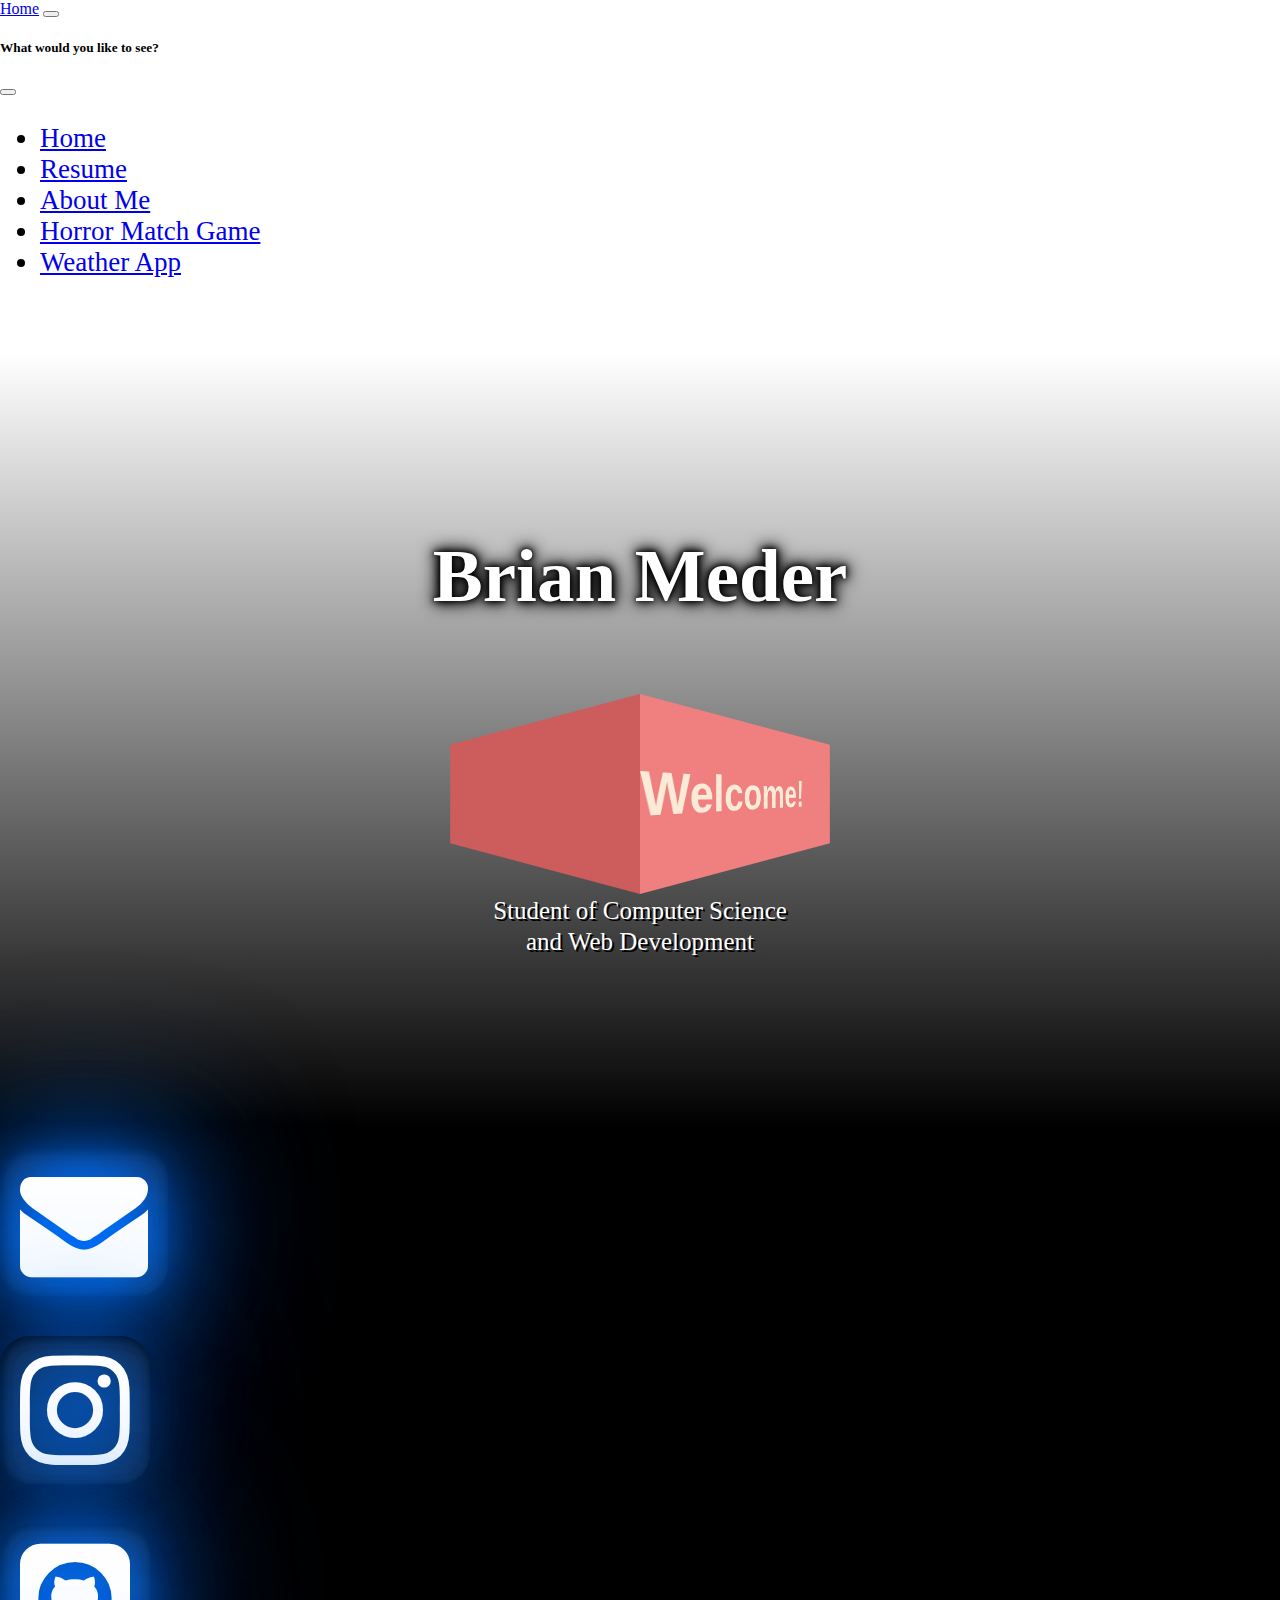
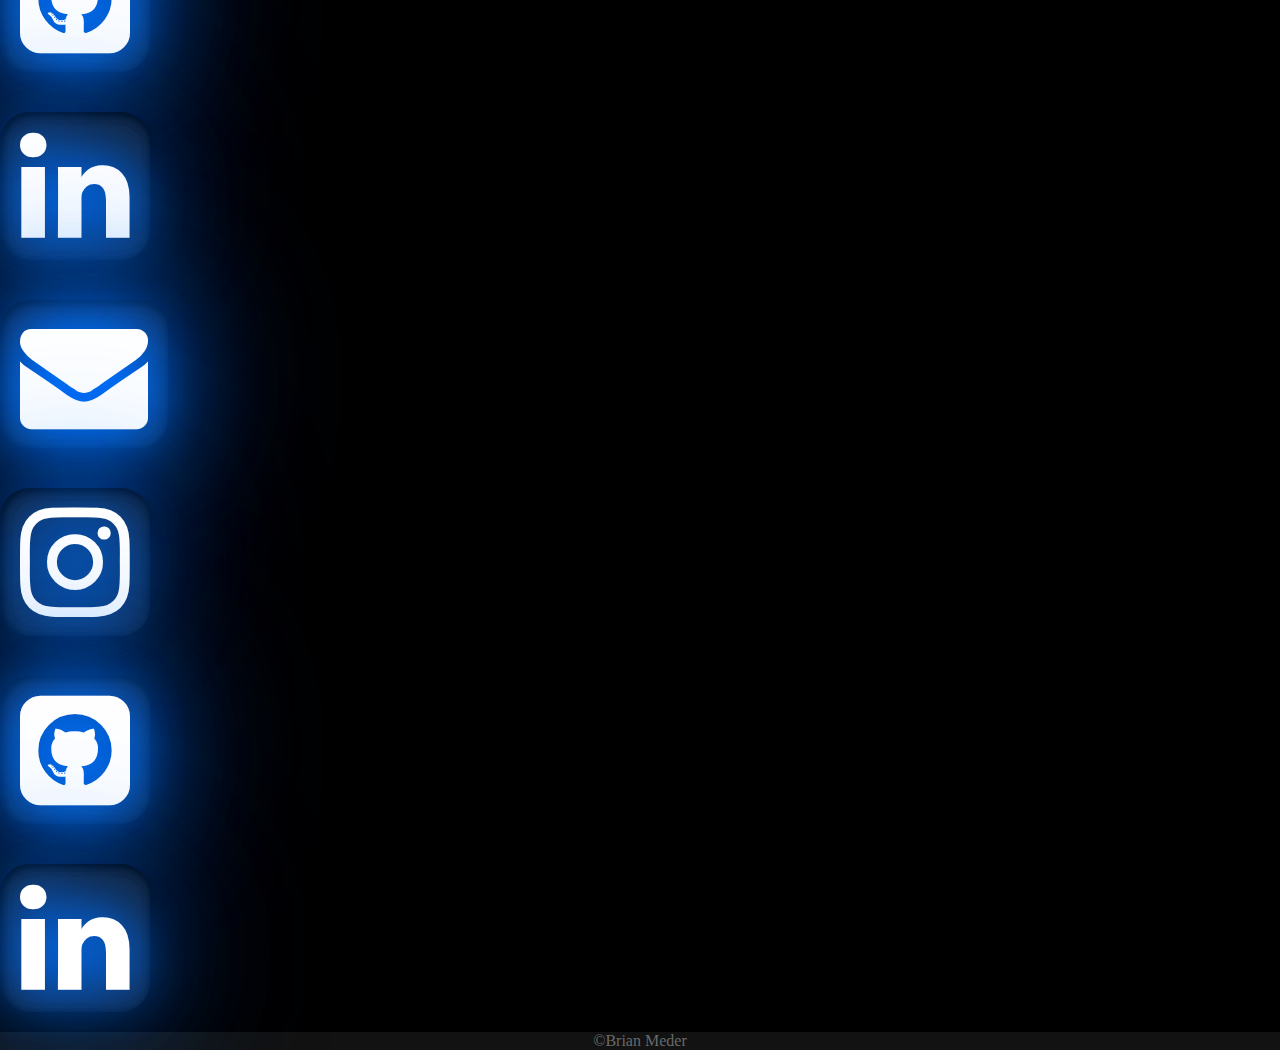
==== index.html @ 5f8885bf "Add files via upload" ====
<!DOCTYPE html>
<html>

<head>
  <meta charset="utf-8">
  <meta name="viewport" content="width=device-width">
  <title>Brian Meder | Computer Scientist</title>
  <link href="style.css" rel="stylesheet" type="text/css" />
  <!-- CSS only -->
<link href="https://cdn.jsdelivr.net/npm/bootstrap@5.2.0/dist/css/bootstrap.min.css" rel="stylesheet" integrity="sha384-gH2yIJqKdNHPEq0n4Mqa/HGKIhSkIHeL5AyhkYV8i59U5AR6csBvApHHNl/vI1Bx" crossorigin="anonymous">
  <link href="https://cdnjs.cloudflare.com/ajax/libs/font-awesome/4.7.0/css/font-awesome.css" rel="stylesheet"/>
</head>
<body>
  <header>
    <!-- Beginning of Nav -->
    <nav class="navbar navbar-dark bg-dark fixed-top">
  <div class="container-fluid">
    <a class="navbar-brand" href="#">Home</a>
    <button class="navbar-toggler" type="button" data-bs-toggle="offcanvas" data-bs-target="#offcanvasDarkNavbar" aria-controls="offcanvasDarkNavbar">
      <span class="navbar-toggler-icon"></span>
    </button>
    <div class="offcanvas offcanvas-end text-bg-dark" tabindex="-1" id="offcanvasDarkNavbar" aria-labelledby="offcanvasDarkNavbarLabel">
      <div class="offcanvas-header">
        <h5 class="offcanvas-title" id="offcanvasDarkNavbarLabel">What would you like to see?</h5>
        <button type="button" class="btn-close btn-close-white" data-bs-dismiss="offcanvas" aria-label="Close"></button>
      </div>
      <div class="offcanvas-body">
        <ul class="navbar-nav justify-content-end flex-grow-1 pe-3">
          <li class="nav-item">
            <a class="nav-link disabled" aria-current="page" href="#">Home</a>
          </li>
          <li class="nav-item">
            <a class="nav-link" href="Resume - Brian Meder.pdf">Resume</a>
          </li>
          <li class="nav-item">
            <a class="nav-link" href="aboutme.html">About Me</a>
          </li>
          <li class="nav-item">
            <a class="nav-link" href="match.html">Horror Match Game</a>
          </li>
          <li class="nav-item">
            <a class="nav-link" href="weatherapp.html">Weather App</a>
          </li>
        </ul>
      </div>
    </div>
  </div>
</nav>
<!-- End of Nav -->
  </header>
    <!-- Beginning of Hero Section -->
   <section id="hero-section">
     <div class="name">
      <p>Brian Meder</p>
     </div>
     <div class="box">
      <div class="inner">
        <span>Welcome!</span>
      </div>
      <div class="inner">
        <span>Welcome!</span>
      </div>
    </div>
      <div id = "desc">
        <p>Student of Computer Science</p>
        <p>and Web Development</p>
        <p></p>
      </div>
   </section>
  <!-- End of Hero Section -->
  <!-- Beginning of Button Zone -->
  <!--<section class="button-zone">
    <button href="weatherapp.html">Weather App</button>
    <button href="#">Music App</button>
    <button href="#">Resume</button>
  </section> -->
  <!-- End of Button Zone -->
  <!-- Beginning of Contact -->
  <div class="contact-section">
    <div class="container d-block d-lg-none text-center">
      <div class="row">
        <div class="col-12">
          <a href="mailto:mederbrian5@gmail.com">
            <i class="fa fa-envelope" id="apple"></i>
          </a>
        </div>
      </div>
      <div class="row">
        <div class="col-12">
          <a href="https://www.instagram.com/_brianmeder_/">
            <i class="fa fa-instagram" id="instagram"></i>
          </a>
        </div>
      </div>
      <div class="row">
        <div class="col-12">
          <a href="https://github.com/brianmeder">
            <i class="fa fa-github-square" id="github"></i>
          </a>
        </div>
      </div>
      <div class="row">
        <div class="col-12">
          <a href="https://www.linkedin.com/in/brian-meder-8a606724b/">
            <i class="fa fa-linkedin" id="linkedin"></i>
          </a>
        </div>
      </div>
    </div>
    <div class="container d-none d-lg-block text-center">
      <div class="row">
        <div class="col-3">
          <a href="mailto:mederbrian5@gmail.com">
            <i class="fa fa-envelope" id="apple"></i>
          </a>
        </div>
        <div class="col-3">
          <a href="https://www.instagram.com/_brianmeder_/">
            <i class="fa fa-instagram" id="instagram"></i>
          </a>
        </div>
        <div class="col-3">
          <a href="https://github.com/brianmeder">
            <i class="fa fa-github-square" id="github"></i>
          </a>
        </div>
        <div class="col-3">
          <a href="https://www.linkedin.com/in/brian-meder-8a606724b/">
            <i class="fa fa-linkedin" id="linkedin"></i>
          </a>
        </div>
      </div>
    </div>
  </div>
  <!-- End of Contact -->
  <section class="copyright">
    <p>©Brian Meder</p>
  </section>
  <script src="script.js"></script>
  <!-- JavaScript Bundle with Popper -->
<script src="https://cdn.jsdelivr.net/npm/bootstrap@5.2.0/dist/js/bootstrap.bundle.min.js" integrity="sha384-A3rJD856KowSb7dwlZdYEkO39Gagi7vIsF0jrRAoQmDKKtQBHUuLZ9AsSv4jD4Xa" crossorigin="anonymous"></script>
</body>

</html>
---- style.css ----
html, body {
  margin: 0;
  padding: 0;
}

.offcanvas-body {
  font-size: 3vh;
}

#hero-section {
  height: 775px;
  background-image: linear-gradient(rgba(0,0,0, 0) 0%,rgba(0,0,0, 1) 100%), url("assets/mountain.jpg");
  /* credit to John Towner on Unsplash for royalty free image */
  background-position: center center;
  background-size: cover;
  background-repeat:no-repeat;

}

#hero-section background-image {
  filter: blur(8px);
}

.name p {
  text-align: center;
  padding-top: 20vh;
  font-size: 75px;
  font-weight: bold;
  color: white;
  text-shadow: 0px 0px 5px black,
              0px 0px 10px black,
              0px 0px 15px black,
              0px 0px 20px black;
}

#desc p {
  font-size: 25px;
  text-align: center;
  color: white;
  margin: 3px;
  text-shadow: 2px 2px black;
}

/* Beginning of Scroll CSS */
.box {
	display: flex;
	align-items: center;
	justify-content: center;
}

.box .inner {
	width: 400px;
	height: 200px;
	line-height: 200px;
	font-size: 4em;
	font-family: sans-serif;
	font-weight: bold;
	white-space: nowrap;
	overflow: hidden;
}

.box .inner:first-child {
	background-color: indianred;
	color: darkred;
	transform-origin: right;
	transform: perspective(100px) rotateY(-15deg);
}

.box .inner:last-child {
	background-color: lightcoral;
	color: antiquewhite;
	transform-origin: left;
	transform: perspective(100px) rotateY(15deg);
}

.box .inner span {
	position: absolute;
	animation: marquee 5s linear infinite;
}

.box .inner:first-child span {
	animation-delay: 2.5s;
	left: -100%;
}

@keyframes marquee {
	from {
		left: 100%;
	}

	to {
		left: -100%;
	}
}
/* End scroll css */

/* Beginning Contact CSS */
#apple, #instagram, #github, #linkedin {
  font-size: 8em;
  padding: 10px 20px;
  margin: 20px 0px;
  background: #18191f;
  color: #fff;
  border-radius: 30px;
  box-shadow: 2px 2px 2px #00000080,
              10px 10px 12px #00000080,
              inset 2px 2px 10px #00000080,
              inset 2px 2px 10px #00000080,
              inset 2px 2px 10px #00000080,
              inset 2px 2px 10px #00000080;
  text-shadow: 0px 0px 50px #0072ff,
              0px 0px 100px #0072ff,
              0px 0px 150px #0072ff,
              0px 0px 200px #0072ff;
  animation-name: animate;
  animation-duration: 3s;
  animation-iteration-count: infinite;
  animation-timing-function: linear;
}

@keyframes animate {
  from {
    filter: hue-rotate(0deg);
  }
  to {
    filter: hue-rotate(360deg);
  }
}

#instagram {
  animation-delay: 0.3s;
  transition-duration: .2s;
}
#github {
  animation-delay: 0.7s;
  transition-duration: .2s;
}
#linkedin {
  animation-delay: 1s;
  transition-duration: .2s;
}

#apple {
  transition-duration: .2s;
}

#apple:hover {
  transform: scale(1.1,1.1);
  transition-duration: .2s;
  cursor: pointer;
}

#instagram:hover {
  transform: scale(1.1,1.1);
  transition-duration: .2s;
  cursor: pointer;
}
#github:hover {
  animation-delay: 0.7s;
  transform: scale(1.1,1.1);
  transition-duration: .2s;
  cursor: pointer;
}
#linkedin:hover {
  animation-delay: 1s;
  transform: scale(1.1,1.1);
  transition-duration: .2s;
  cursor: pointer;
}

/* End Contact CSS */

.button-zone {
  justify-content: center;
  align-items: center;
  background: black;
  text-align: center;
  height: 200px;
}

.button-zone button {
  margin-top: 50px;
  height: 50px;
  width: 200px;
  border-radius: 12px;
  background-color: lightgreen;
}

.button-zone button:hover {
  transform: scale(1.05);
  transition-duration: .3s;
}

.button-zone button:active {
  transform: scale(1.0);
  background-color: greenyellow;
  transition-duration: 0s;
}

.copyright {
  background-color: #121212;
  text-align: center;
  color: dimgray;
}

.copyright p{
  margin: 0;
}

.contact-section {
  height: 100%;
  width: 100%;
  background-color: black;
}
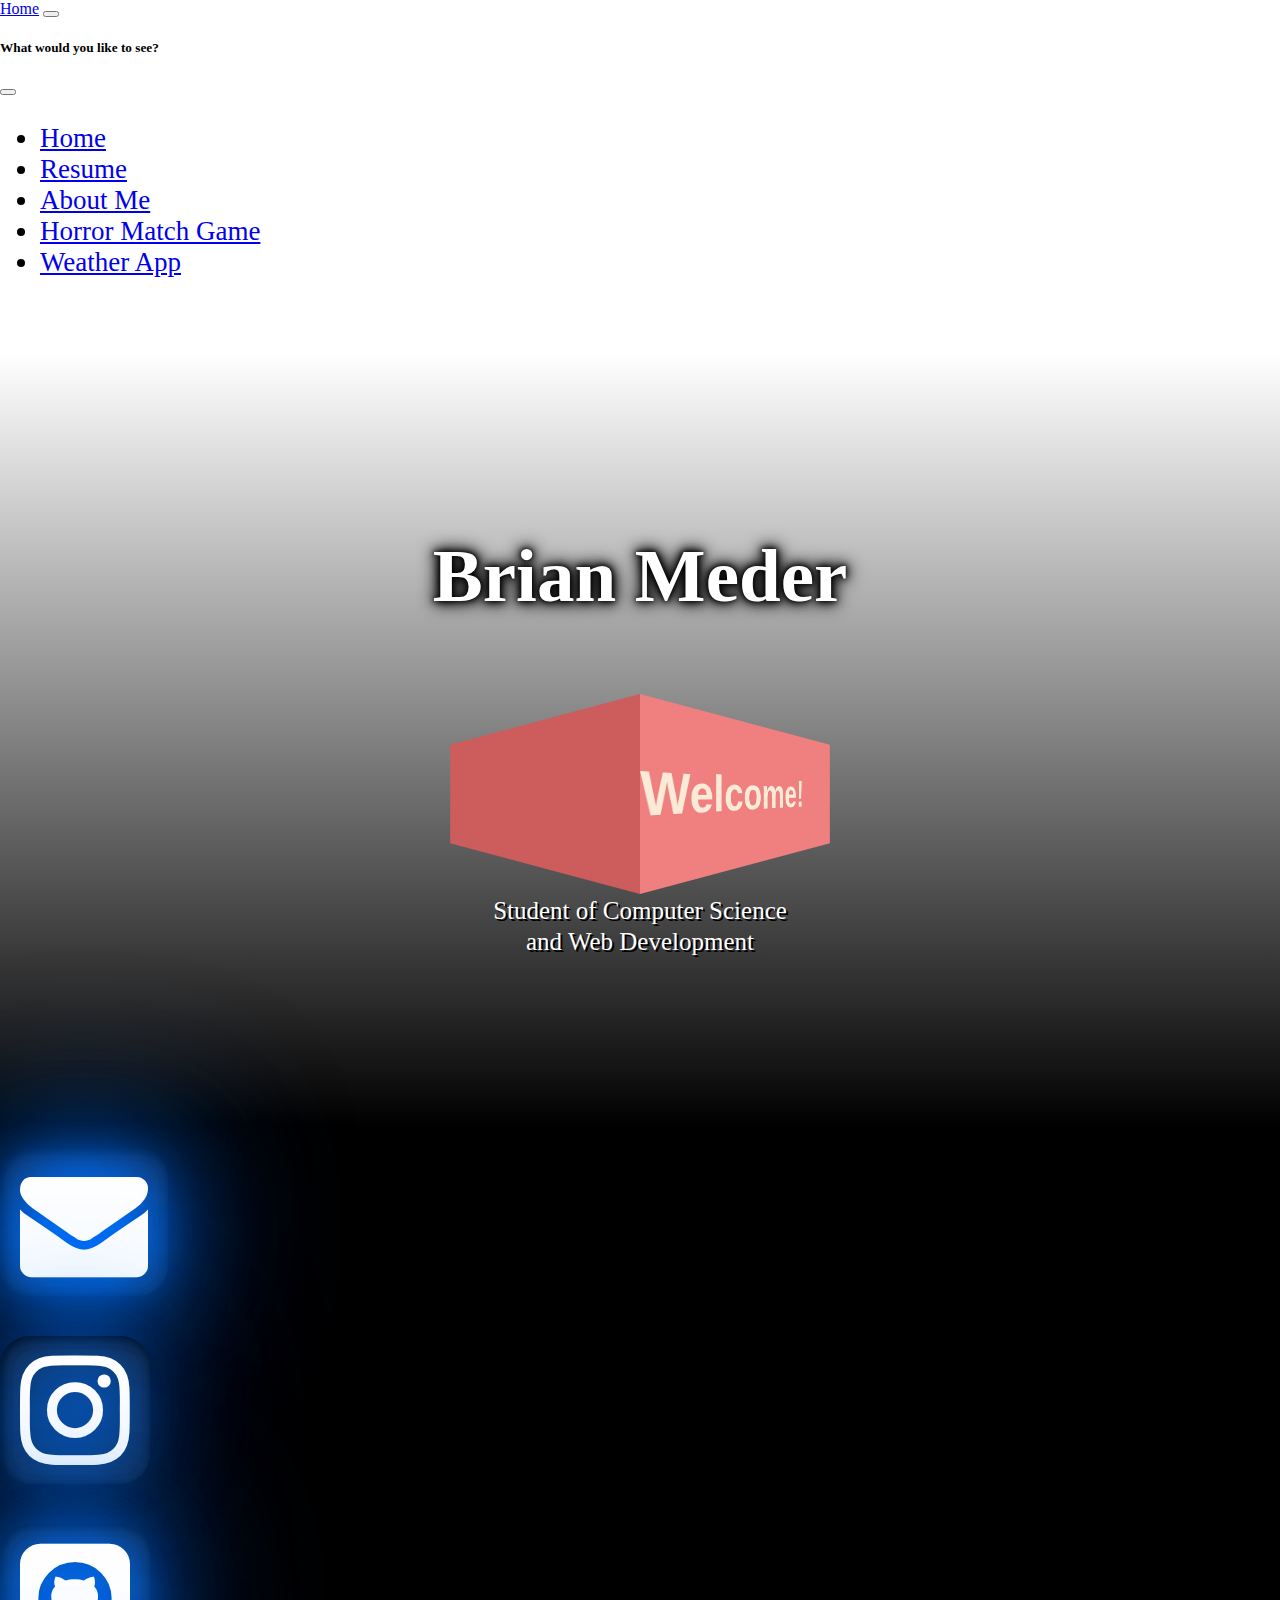
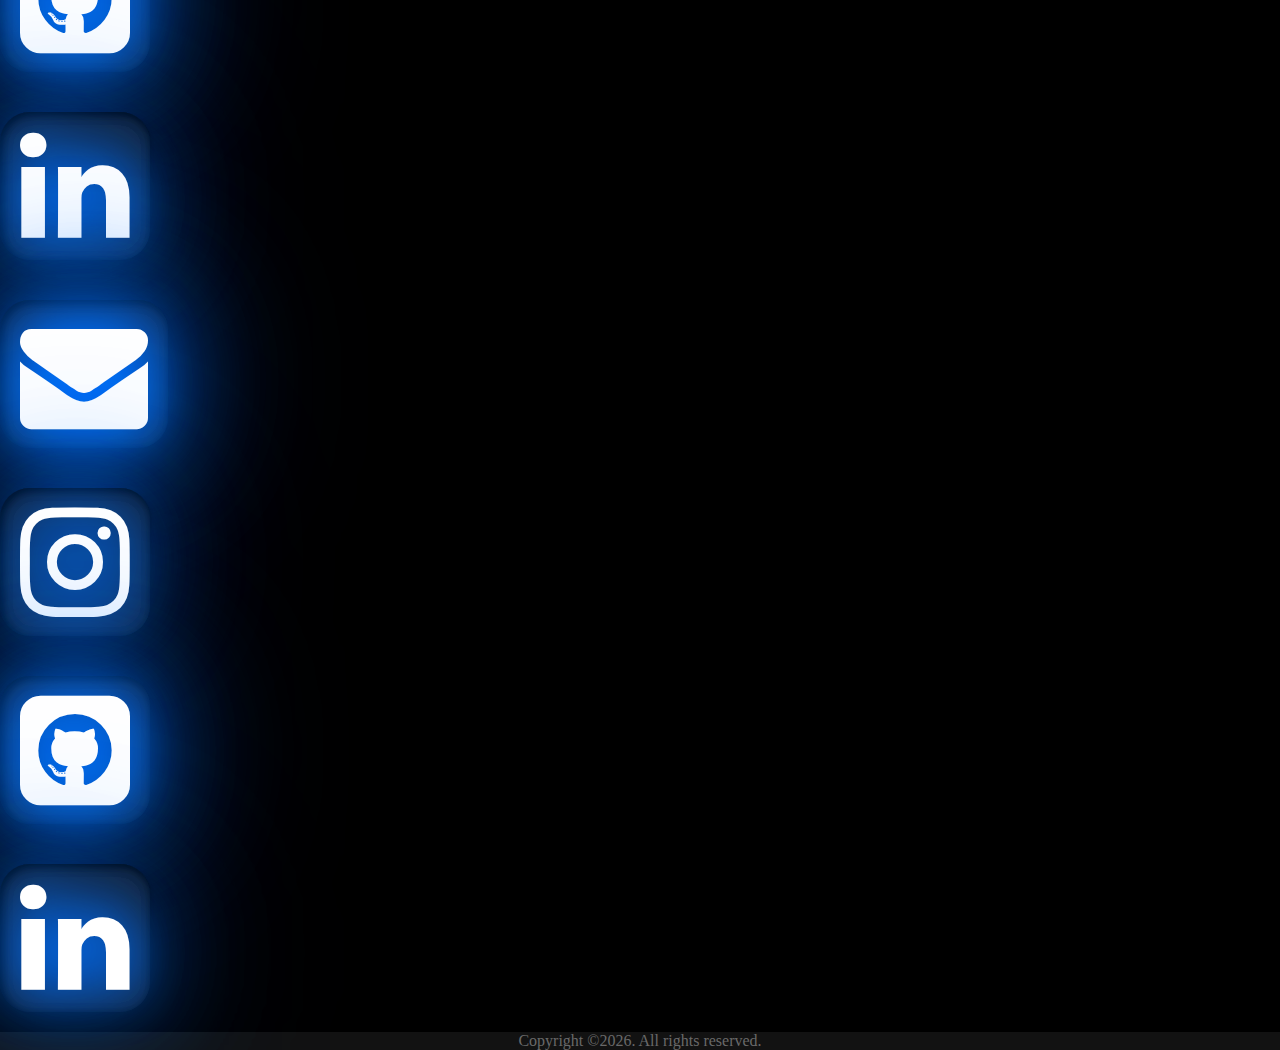
==== commit b362a3ba: "Update index.html" ====
--- a/index.html
+++ b/index.html
@@ -4,7 +4,7 @@
 <head>
   <meta charset="utf-8">
   <meta name="viewport" content="width=device-width">
-  <title>Brian Meder | Computer Scientist</title>
+  <title>Brian Meder | Computer Science Student</title>
   <link href="style.css" rel="stylesheet" type="text/css" />
   <!-- CSS only -->
 <link href="https://cdn.jsdelivr.net/npm/bootstrap@5.2.0/dist/css/bootstrap.min.css" rel="stylesheet" integrity="sha384-gH2yIJqKdNHPEq0n4Mqa/HGKIhSkIHeL5AyhkYV8i59U5AR6csBvApHHNl/vI1Bx" crossorigin="anonymous">
@@ -134,7 +134,10 @@
   </div>
   <!-- End of Contact -->
   <section class="copyright">
-    <p>©Brian Meder</p>
+   <p>Copyright ©<span id="year"></span>. All rights reserved.</p>
+    <script>
+      document.getElementById("year").innerHTML = new Date().getFullYear();
+    </script>
   </section>
   <script src="script.js"></script>
   <!-- JavaScript Bundle with Popper -->
